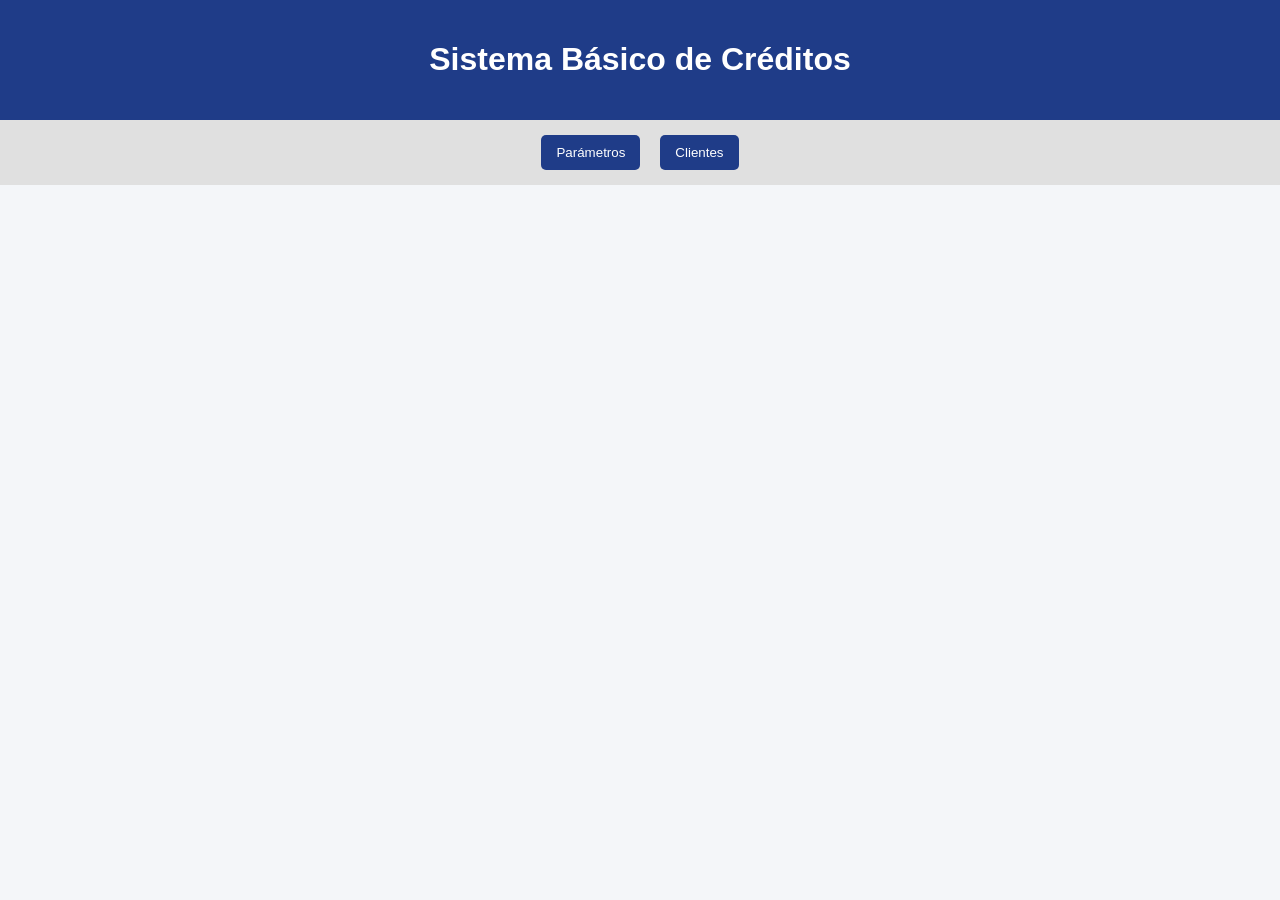
==== index.html @ 0868dd7b "Finalizado" ====
<!DOCTYPE html>
<html lang="es">
<head>
  <meta charset="UTF-8">
  <title>Sistema de Créditos</title>
</head>
<body>

<header>
  <h1>Sistema Básico de Créditos</h1>
   <link rel="stylesheet" href="simulador_completo.css">
</header>

<nav>
  <button onclick="mostrarSeccion('parametros')">Parámetros</button>
  <button onclick="mostrarSeccion('clientes')">Clientes</button>
</nav>

<section id="parametros" class="">
  <h2>Configurar Parámetros</h2>

  <label>Tasa de interés:</label>
  <input type="number" id="tasaInteres" min="10" max="20" value="15">
  <span>%</span>

  <br>
  <button onclick="guardarTasa()">Guardar tasa</button>

  <p id="mensajeTasa"></p>
</section>

<section id="clientes" class="">
  <h2>Registro de Clientes</h2>

  <input type="text" id="txtcedula" placeholder="Ingrese cédula">
  <input type="text" id="txtnombre" placeholder="Ingrese nombre">
  <input type="text" id="txtapellido" placeholder="Ingrese apellido">
  <input type="number" id="txtingresos" placeholder="Ingrese ingresos">
<input type="number" id="txtegresos" placeholder="Ingrese egresos">

  <br>
  <button onclick="guardarCliente()">Guardar cliente</button>
  <button onclick="limpiar()">Limpiar</button>

  <table>
    <thead>
      <tr>
        <th>Cédula</th>
        <th>Nombre</th>
        <th>Apellido</th>
        <th>Ingresos</th>
        <th>Egresos</th>
        <th>Acciones</th>
      </tr>
    </thead>
    <tbody id="tablaClientes">
       <tr>
          <td>1712345678</td>
          <td>Juan</td>
          <td>Pérez</td>
          <td>1200</td>
          <td>500</td>
          <td>
            <button>Actualizar</button>
            <button>Eliminar</button>
          </td>
        </tr>
        <tr>
          <td>1723456789</td>
          <td>María</td>
          <td>Gómez</td>
          <td>1500</td>
          <td>600</td>
          <td>
            <button>Actualizar</button>
            <button>Eliminar</button>
          </td>
        </tr>
        <tr>
          <td>1734567890</td>
          <td>Carlos</td>
          <td>Ramírez</td>
          <td>900</td>
          <td>350</td>
          <td>
            <button>Actualizar</button>
            <button>Eliminar</button>
          </td>
        </tr>
    </tbody>
  </table>
</section>



<script src="simulador_completo.js"></script>
<script src="utilitarios.js"></script>
</body>
</html>
---- simulador_completo.css ----
body {
      font-family: Arial, sans-serif;
      background: #f4f6f9;
      margin: 0;
      padding: 0;
    }

    header {
      background: #1f3c88;
      color: white;
      padding: 20px;
      text-align: center;
    }

    nav {
      display: flex;
      justify-content: center;
      background: #e0e0e0;
      padding: 10px;
      gap: 10px;
      flex-wrap: wrap;
    }

    nav button {
      padding: 10px 15px;
      border: none;
      background: #1f3c88;
      color: white;
      cursor: pointer;
      border-radius: 5px;
    }

    nav button:hover {
      background: #14275c;
    }

    section {
      display: none;
      padding: 20px;
      max-width: 1000px;
      margin: auto;
      background: white;
      margin-top: 20px;
      border-radius: 8px;
    }

    section.activa {
      display: block;
    }

    input, select {
      padding: 8px;
      margin: 5px;
      width: 220px;
    }

    button {
      padding: 8px 12px;
      margin: 5px;
      cursor: pointer;
    }

    table {
      width: 100%;
      border-collapse: collapse;
      margin-top: 15px;
    }

    th, td {
      border: 1px solid #ccc;
      padding: 8px;
      text-align: center;
    }

    th {
      background: #1f3c88;
      color: white;
    }

    .aprobado {
      background: #d4edda;
      color: #155724;
      padding: 15px;
      border-radius: 5px;
      font-weight: bold;
      margin-top: 15px;
    }

    .rechazado {
      background: #f8d7da;
      color: #721c24;
      padding: 15px;
      border-radius: 5px;
      font-weight: bold;
      margin-top: 15px;
    }

    .card {
      background: #f1f1f1;
      padding: 15px;
      border-radius: 5px;
      margin-top: 10px;
    }
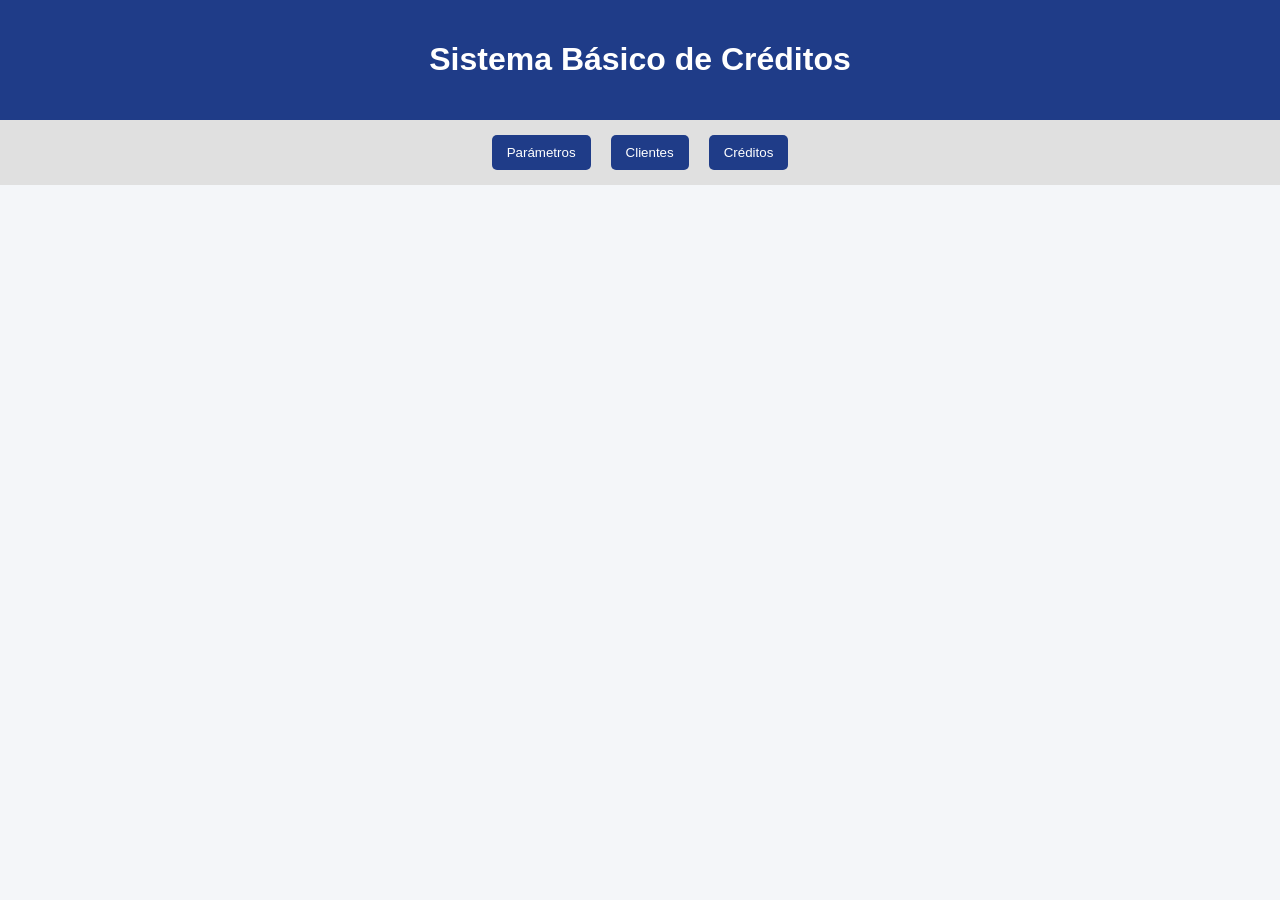
==== commit 52f5c6f4: "simulador2_final" ====
--- a/index.html
+++ b/index.html
@@ -14,6 +14,7 @@
 <nav>
   <button onclick="mostrarSeccion('parametros')">Parámetros</button>
   <button onclick="mostrarSeccion('clientes')">Clientes</button>
+  <button onclick="mostrarSeccion('credito')">Créditos</button>
 </nav>
 
 <section id="parametros" class="">
@@ -41,6 +42,7 @@
   <br>
   <button onclick="guardarCliente()">Guardar cliente</button>
   <button onclick="limpiar()">Limpiar</button>
+  <onclick="eliminarCliente(txtcedula.value)"></button>
 
   <table>
     <thead>
@@ -53,47 +55,34 @@
         <th>Acciones</th>
       </tr>
     </thead>
-    <tbody id="tablaClientes">
-       <tr>
-          <td>1712345678</td>
-          <td>Juan</td>
-          <td>Pérez</td>
-          <td>1200</td>
-          <td>500</td>
-          <td>
-            <button>Actualizar</button>
-            <button>Eliminar</button>
-          </td>
-        </tr>
-        <tr>
-          <td>1723456789</td>
-          <td>María</td>
-          <td>Gómez</td>
-          <td>1500</td>
-          <td>600</td>
-          <td>
-            <button>Actualizar</button>
-            <button>Eliminar</button>
-          </td>
-        </tr>
-        <tr>
-          <td>1734567890</td>
-          <td>Carlos</td>
-          <td>Ramírez</td>
-          <td>900</td>
-          <td>350</td>
-          <td>
-            <button>Actualizar</button>
-            <button>Eliminar</button>
-          </td>
-        </tr>
-    </tbody>
+    <tbody id="tablaClientes"></tbody>
   </table>
+</section>
+<section id="credito">
+  <h2>Solicitar Crédito</h2>
+
+  <input type="text" id="buscarCedulaCredito" placeholder="Ingrese cédula">
+  <button onclick="buscarClienteCredito()">Buscar cliente</button>
+
+  <div id="datosClienteCredito" class="card"></div>
+
+  <input type="number" id="montoCredito" placeholder="Monto">
+  <input type="number" id="plazoCredito" placeholder="Plazo (meses)">
+
+  <br>
+
+  <button onclick="calcularCredito()">Calcular crédito</button>
+
+  <div id="resultadoCredito"></div>
+
+  <button id="btnSolicitarCredito" onclick="solicitarCredito()" disabled>
+    Solicitar crédito
+  </button>
 </section>
 
 
 
+<script src="utilitarios.js"></script>
 <script src="simulador_completo.js"></script>
-<script src="utilitarios.js"></script>
 </body>
 </html>
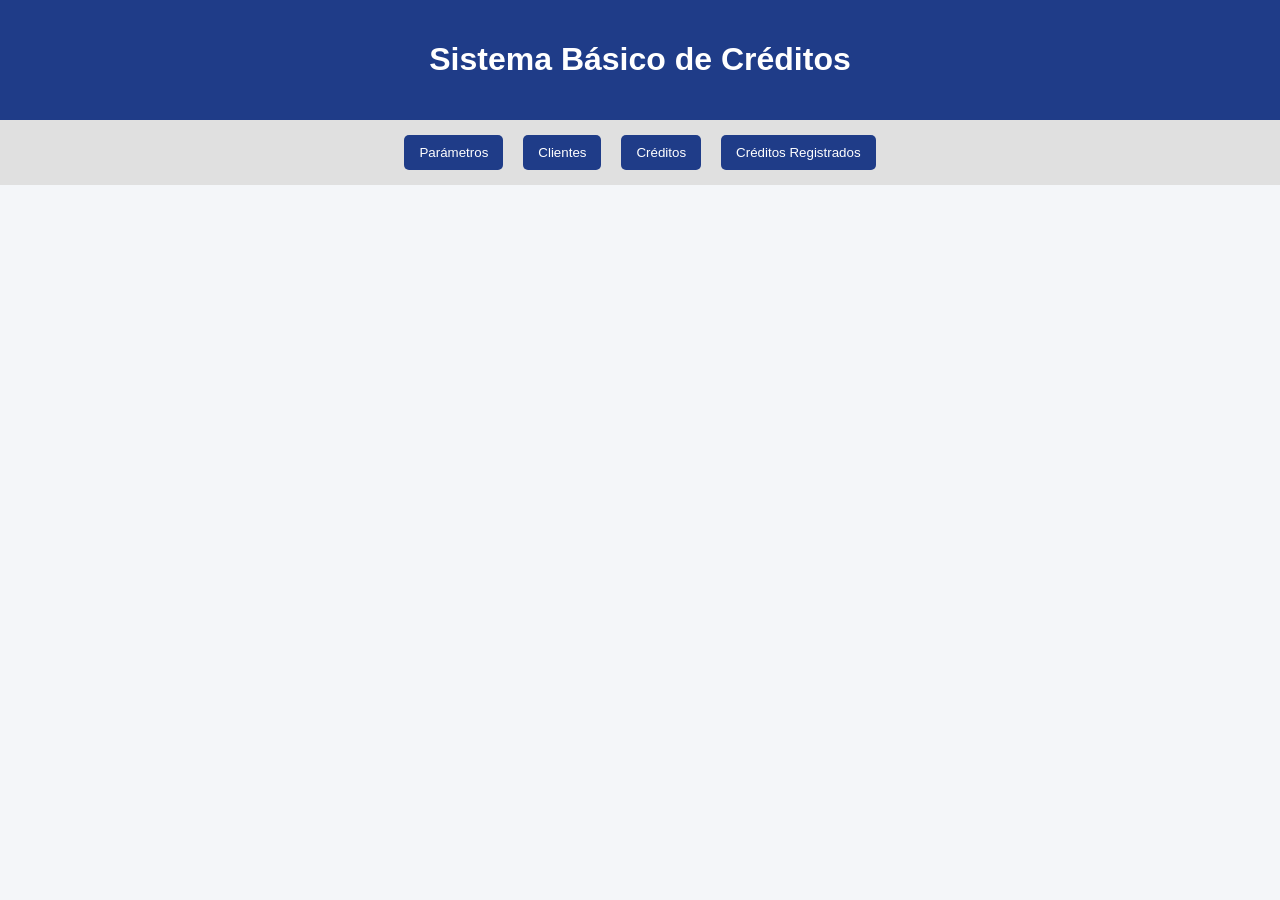
==== commit d2fff44f: "rama dev simulador 2 final" ====
--- a/index.html
+++ b/index.html
@@ -15,6 +15,8 @@
   <button onclick="mostrarSeccion('parametros')">Parámetros</button>
   <button onclick="mostrarSeccion('clientes')">Clientes</button>
   <button onclick="mostrarSeccion('credito')">Créditos</button>
+  <button onclick="mostrarSeccion('historial')">Créditos Registrados</button>
+ 
 </nav>
 
 <section id="parametros" class="">
@@ -32,6 +34,7 @@
 
 <section id="clientes" class="">
   <h2>Registro de Clientes</h2>
+
 
   <input type="text" id="txtcedula" placeholder="Ingrese cédula">
   <input type="text" id="txtnombre" placeholder="Ingrese nombre">
@@ -75,10 +78,65 @@
 
   <div id="resultadoCredito"></div>
 
-  <button id="btnSolicitarCredito" onclick="solicitarCredito()" disabled>
-    Solicitar crédito
+  <button id="btnAsignarCredito" onclick="asignarCredito()" disabled>
+  Asignar Crédito
   </button>
 </section>
+
+<section id="historial">
+  <h2>Créditos Registrados</h2>
+
+  <input type="text" id="buscarCedulaListado" >
+  <button onclick="buscarCreditosCliente()">Buscar</button>
+  <button onclick="pintarCreditos(creditos)">Ver todos</button>
+
+  <table>
+    <thead>
+      <tr>
+        <th>Cédula</th>
+        <th>Nombre</th>
+        <th>Apellido</th>
+        <th>Monto</th>
+        <th>Tasa</th>
+        <th>Plazo</th>
+        <th>Cuota</th>
+      </tr>
+    </thead>
+    <tbody id="tablaCreditos">
+       <tr>
+          <td>1712345678</td>
+          <td>Juan</td>
+          <td>Pérez</td>
+          <td>3000</td>
+          <td>15%</td>
+          <td>12 meses</td>
+          <td>287.50</td>
+          <td><button>Eliminar</button></td>
+        </tr>
+        <tr>
+          <td>1723456789</td>
+          <td>María</td>
+          <td>Gómez</td>
+          <td>5000</td>
+          <td>14%</td>
+          <td>24 meses</td>
+          <td>237.50</td>
+          <td><button>Eliminar</button></td>
+        </tr>
+        <tr>
+          <td>1734567890</td>
+          <td>Carlos</td>
+          <td>Ramírez</td>
+          <td>1500</td>
+          <td>16%</td>
+          <td>6 meses</td>
+          <td>290.00</td>
+          <td><button>Eliminar</button></td>
+        </tr>
+    </tbody>
+  </table>
+</section>
+
 
 
 
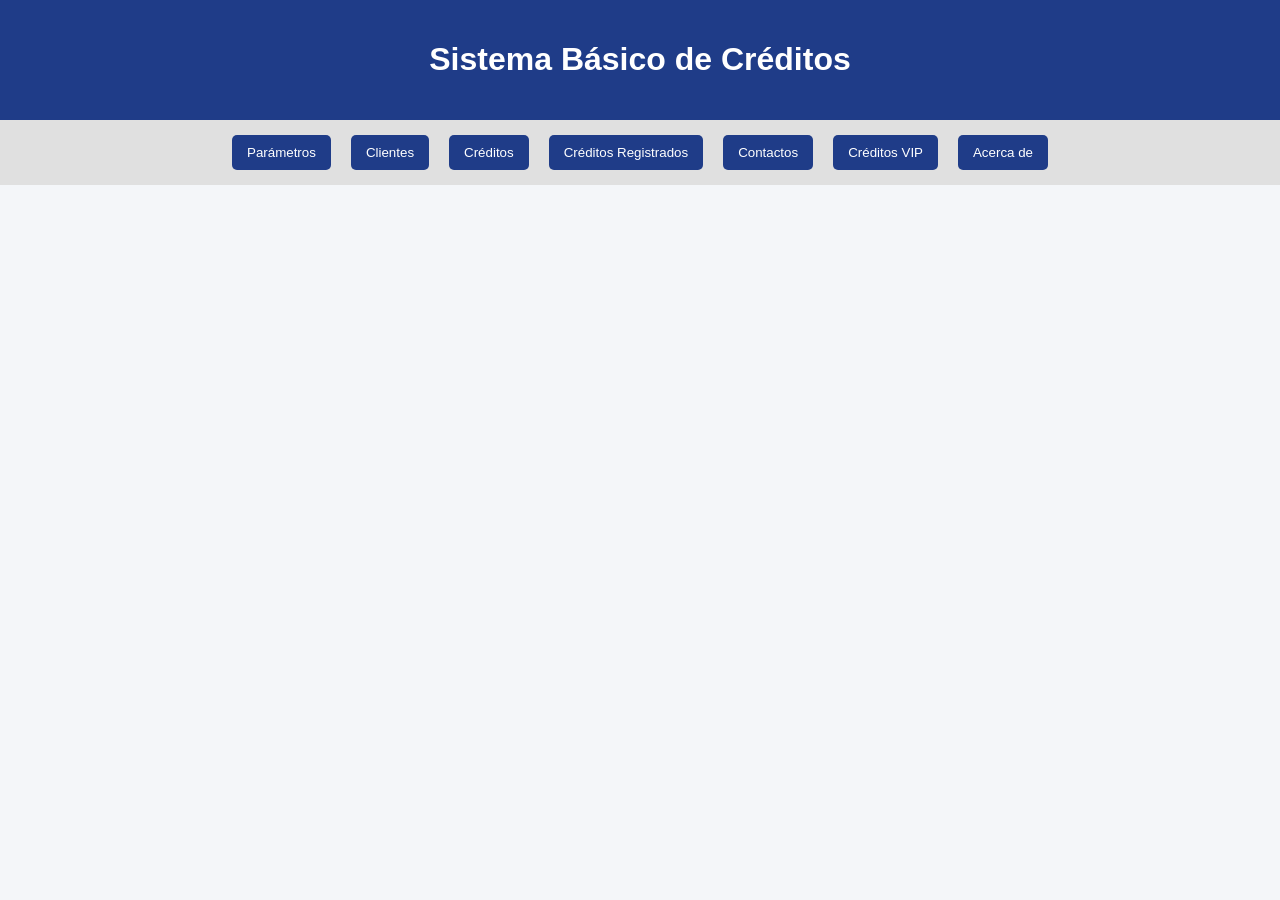
==== commit 38dd693d: "Examen parte 2" ====
--- a/index.html
+++ b/index.html
@@ -16,8 +16,71 @@
   <button onclick="mostrarSeccion('clientes')">Clientes</button>
   <button onclick="mostrarSeccion('credito')">Créditos</button>
   <button onclick="mostrarSeccion('historial')">Créditos Registrados</button>
+  <button onclick="mostrarSeccion('registrado')">Contactos</button>
+  <button onclick="mostrarCreditosVIP()">Créditos VIP</button>
+  <button onclick="mostrarSeccion('acerca')">Acerca de</button>
  
+
 </nav>
+<section id="acerca" class="">
+
+  <h2>Acerca del Desarrollador</h2>
+
+  <p><strong>Nombre:</strong> Gianluca Paredes</p>
+
+  <p><strong>Carrera:</strong> Desarrollo de Software</p>
+
+  <p><strong>Redes Sociales:</strong></p>
+
+  <ul>
+    <li>Instagram: @gianluca</li>
+    <li>Facebook: Gianluca Paredes</li>
+    <li>GitHub: gianluca-dev</li>
+  </ul>
+
+  <p><strong>Frase Personal:</strong></p>
+
+  <p>"La programación convierte ideas en realidad."</p>
+
+  <p><strong>Información adicional:</strong></p>
+
+  <p>
+    Este sistema fue desarrollado como proyecto académico
+    para la gestión y simulación de créditos.
+  </p>
+
+</section>
+<section id="registrado"class="">
+  <h2>Clientes Registrados</h2>
+  <table>
+    <thead>
+      <tr>
+        <th>Gianluca Paredes</th>
+        </th>
+      </tr>
+    </thead>
+    <!--tbody id="tablaRegistrados"></tbody-->
+  </table>
+  </section>
+  <section id="vip" class="">
+  <h2>Créditos VIP</h2>
+
+  <table>
+    <thead>
+      <tr>
+        <th>Cédula</th>
+        <th>Nombre</th>
+        <th>Apellido</th>
+        <th>Monto</th>
+        <th>Tasa</th>
+        <th>Plazo</th>
+        <th>Cuota</th>
+      </tr>
+    </thead>
+
+    <tbody id="tablaVIP"></tbody>
+  </table>
+</section>
 
 <section id="parametros" class="">
   <h2>Configurar Parámetros</h2>
@@ -25,6 +88,10 @@
   <label>Tasa de interés:</label>
   <input type="number" id="tasaInteres" min="10" max="20" value="15">
   <span>%</span>
+  <br><br>
+
+  <label>Monto Máximo:</label>
+  <input type="number" id="montoMaximo" value="5000">
 
   <br>
   <button onclick="guardarTasa()">Guardar tasa</button>
@@ -40,7 +107,9 @@
   <input type="text" id="txtnombre" placeholder="Ingrese nombre">
   <input type="text" id="txtapellido" placeholder="Ingrese apellido">
   <input type="number" id="txtingresos" placeholder="Ingrese ingresos">
-<input type="number" id="txtegresos" placeholder="Ingrese egresos">
+  <input type="number" id="txtegresos" placeholder="Ingrese egresos">
+  <input type="number" id="txttelefono" placeholder="Ingrese teléfono">
+  <input type="text" id="txtcorreo" placeholder="Ingrese correo">
 
   <br>
   <button onclick="guardarCliente()">Guardar cliente</button>
@@ -55,6 +124,8 @@
         <th>Apellido</th>
         <th>Ingresos</th>
         <th>Egresos</th>
+        <th>Telefono</th>
+        <th>Correo</th>
         <th>Acciones</th>
       </tr>
     </thead>
--- a/simulador_completo.css
+++ b/simulador_completo.css
@@ -102,4 +102,6 @@
       border-radius: 5px;
       margin-top: 10px;
     }
-  +  #acerca{
+  text-align: center;
+}
